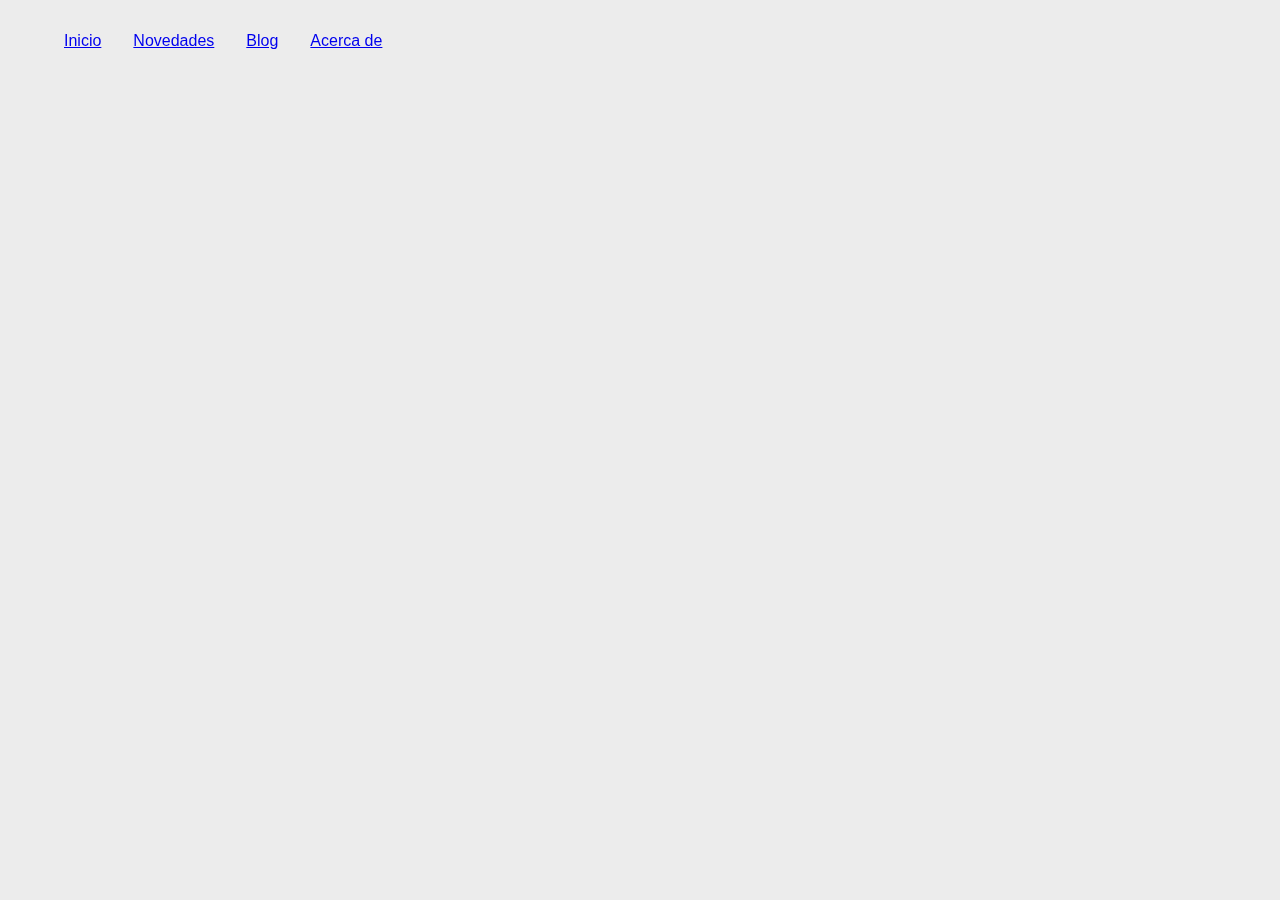
==== html-css/practica_cinco_barra_nav/index.html @ 616d7fa7 "I add a new excersice" ====
<!DOCTYPE html>
<html lang="es">
<head>
    <meta charset="UTF-8">
    <meta http-equiv="X-UA-Compatible" content="IE=edge">
    <meta name="viewport" content="width=device-width, initial-scale=1.0">
    <title>Document</title>
    <link rel="stylesheet" href="./CSS/style.css">
</head>
<body>
    <div class="header">
        <ul>
            <li><a href="https://www.google.com">Inicio</a></li>
            <li><a href="https://www.google.com">Novedades</a></li>                <li><a href="https://www.google.com">Blog</a></li>
            <li><a href="https://www.google.com">Acerca de</a></ul>
        </ul>
    </div>
    <div class="content">

    </div>
</body>
</html>
---- html-css/practica_cinco_barra_nav/CSS/style.css ----
/* *{
    margin: 0;
    padding: 0;
    box-sizing: border-box;
} */

body{
    background-color: #ececec;
    color: #1f1f1f;
}

.header{
    display: inline-flex;
}

.header ul{
    font-family: sans-serif;
    list-style-type: none;
    overflow: hidden;
    position: fixed;
    top: 0;
    width: 100%;
}

.header ul li{
    float: left;
    padding: 1rem;
}

.header ul li a{

}
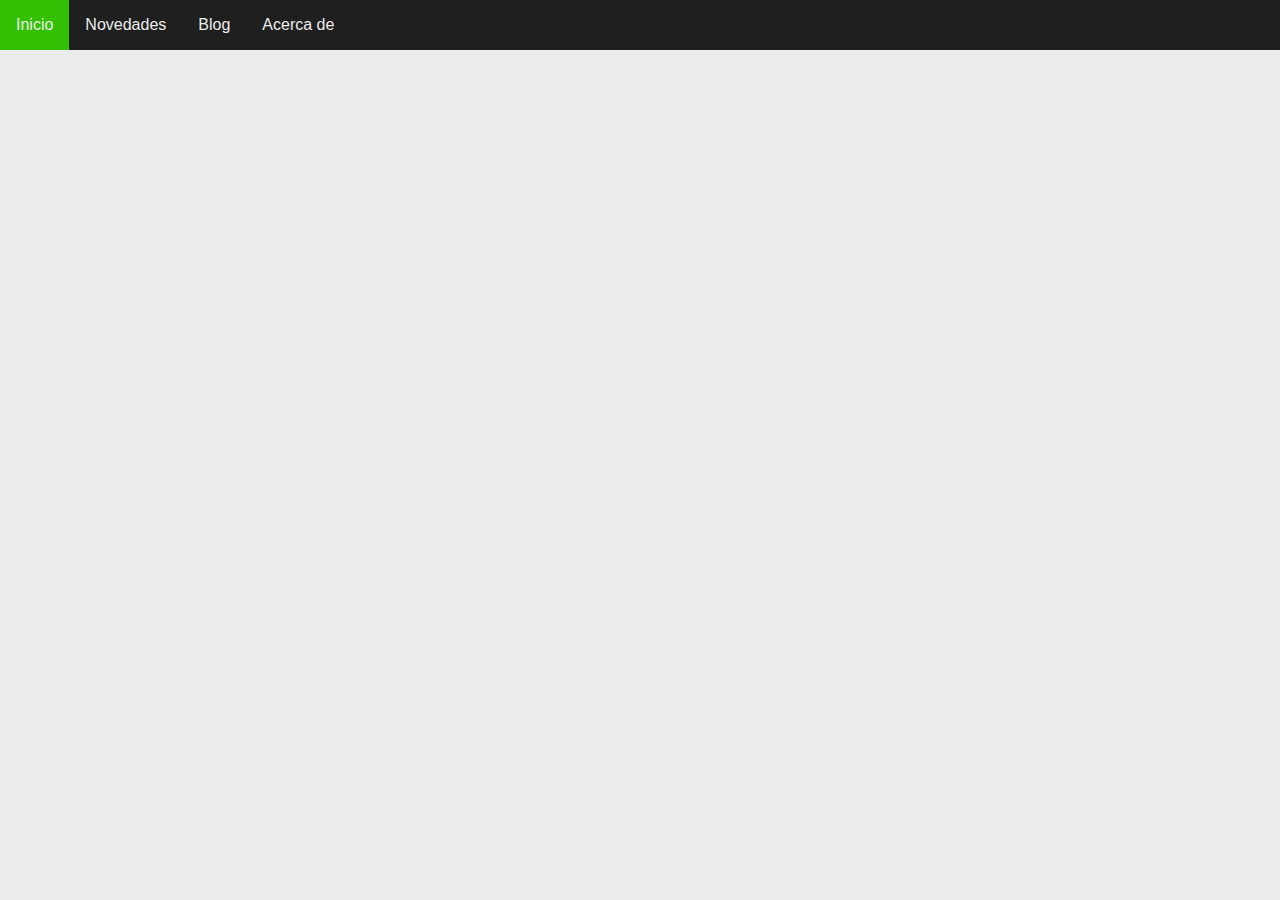
==== commit aaa3c0c1: "FEAT: I finished the excersice of superior navigation bar with a table" ====
--- a/html-css/practica_cinco_barra_nav/index.html
+++ b/html-css/practica_cinco_barra_nav/index.html
@@ -8,13 +8,14 @@
     <link rel="stylesheet" href="./CSS/style.css">
 </head>
 <body>
-    <div class="header">
+    <header>
         <ul>
-            <li><a href="https://www.google.com">Inicio</a></li>
-            <li><a href="https://www.google.com">Novedades</a></li>                <li><a href="https://www.google.com">Blog</a></li>
+            <li class="init"><a href="https://www.google.com">Inicio</a></li>
+            <li><a href="https://www.google.com">Novedades</a></li>                
+            <li><a href="https://www.google.com">Blog</a></li>
             <li><a href="https://www.google.com">Acerca de</a></ul>
         </ul>
-    </div>
+    </header>
     <div class="content">
 
     </div>
--- a/html-css/practica_cinco_barra_nav/CSS/style.css
+++ b/html-css/practica_cinco_barra_nav/CSS/style.css
@@ -1,32 +1,46 @@
-/* *{
+*{
     margin: 0;
     padding: 0;
     box-sizing: border-box;
-} */
+}
 
 body{
     background-color: #ececec;
     color: #1f1f1f;
 }
 
-.header{
-    display: inline-flex;
+header{
+    display: block;
 }
 
-.header ul{
+header ul{
     font-family: sans-serif;
     list-style-type: none;
     overflow: hidden;
     position: fixed;
-    top: 0;
+    top: 0; 
     width: 100%;
+    background-color: #1f1f1f;
 }
 
-.header ul li{
+header ul li{
     float: left;
     padding: 1rem;
 }
 
-.header ul li a{
+header ul li:hover{
+    background-color: rgba(0, 0, 0, 3);
+}
 
+header ul li a{
+    text-decoration: none;
+    color: #ececec;
+}
+
+.init{
+    background-color: #279403;
+}
+
+.init:hover{
+    background-color: #34c005;
 }